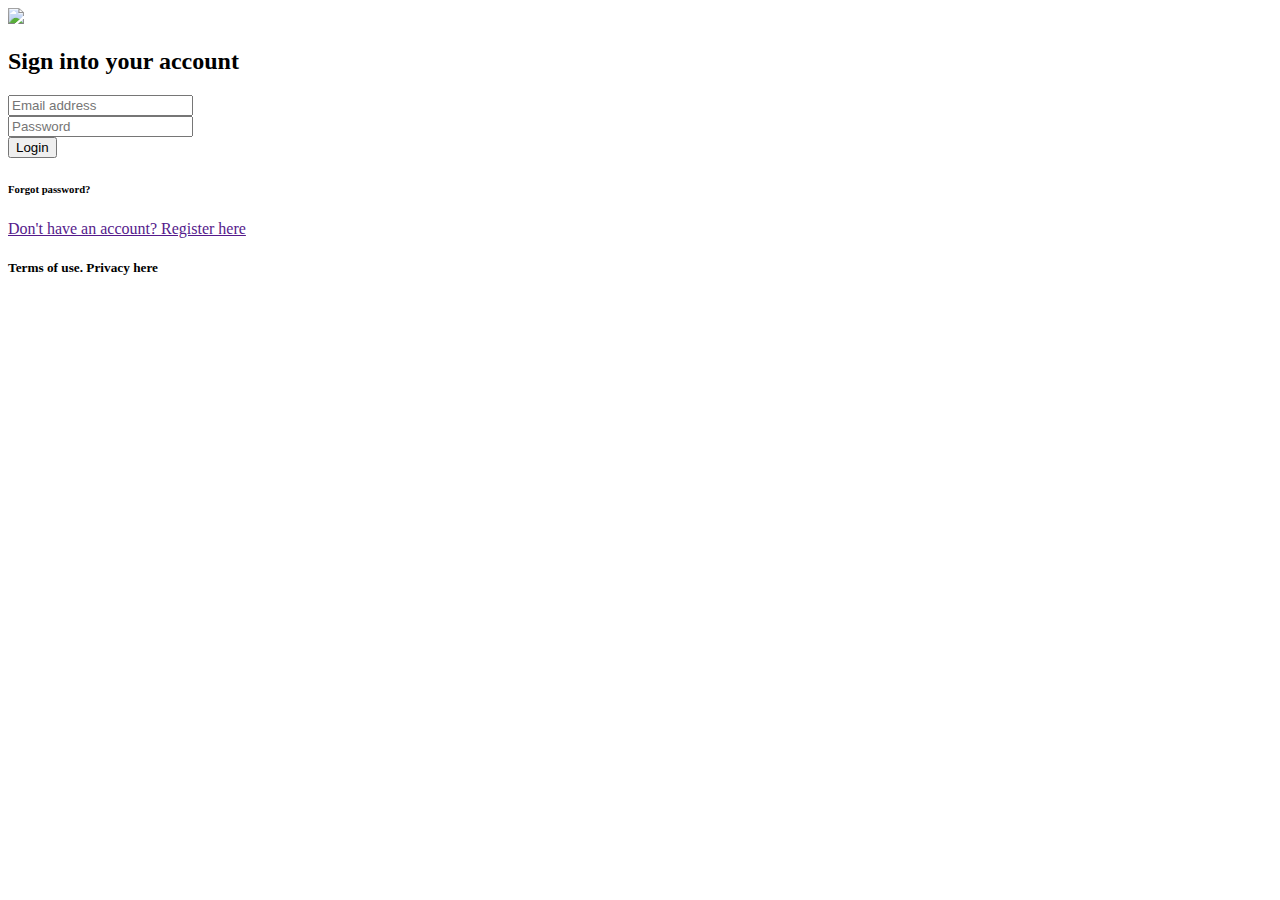
==== index.html @ 6628f16d "Add files via upload" ====
<!DOCTYPE html>
<html>
<head>
	<meta charset="utf-8">
	<meta name="viewport" content="width=device-width, initial-scale=1">
	<title>try</title>
	<link rel="stylesheet" href="css/style.css">
</head>
<body>
	<div class="container">
		<div class="hero">
			<img src="images/IMG_4535.JPG">
		</div>

		<div class="menu">
			<h2>Sign into <span>your</span> account</h2>
			<form method="post">
				<input type="email" placeholder="Email address"> <br>
				<input type="password" placeholder="Password"> <br>
				<a href="todo-list.html"><button class="login">Login</button></a><br>
				<h6>Forgot password?</h6>
				<a href="">Don't have an account? Register here</a>
				<h5>Terms of use. Privacy here</h5>
			</form>
		</div>

	</div>

	
</body>
</html>
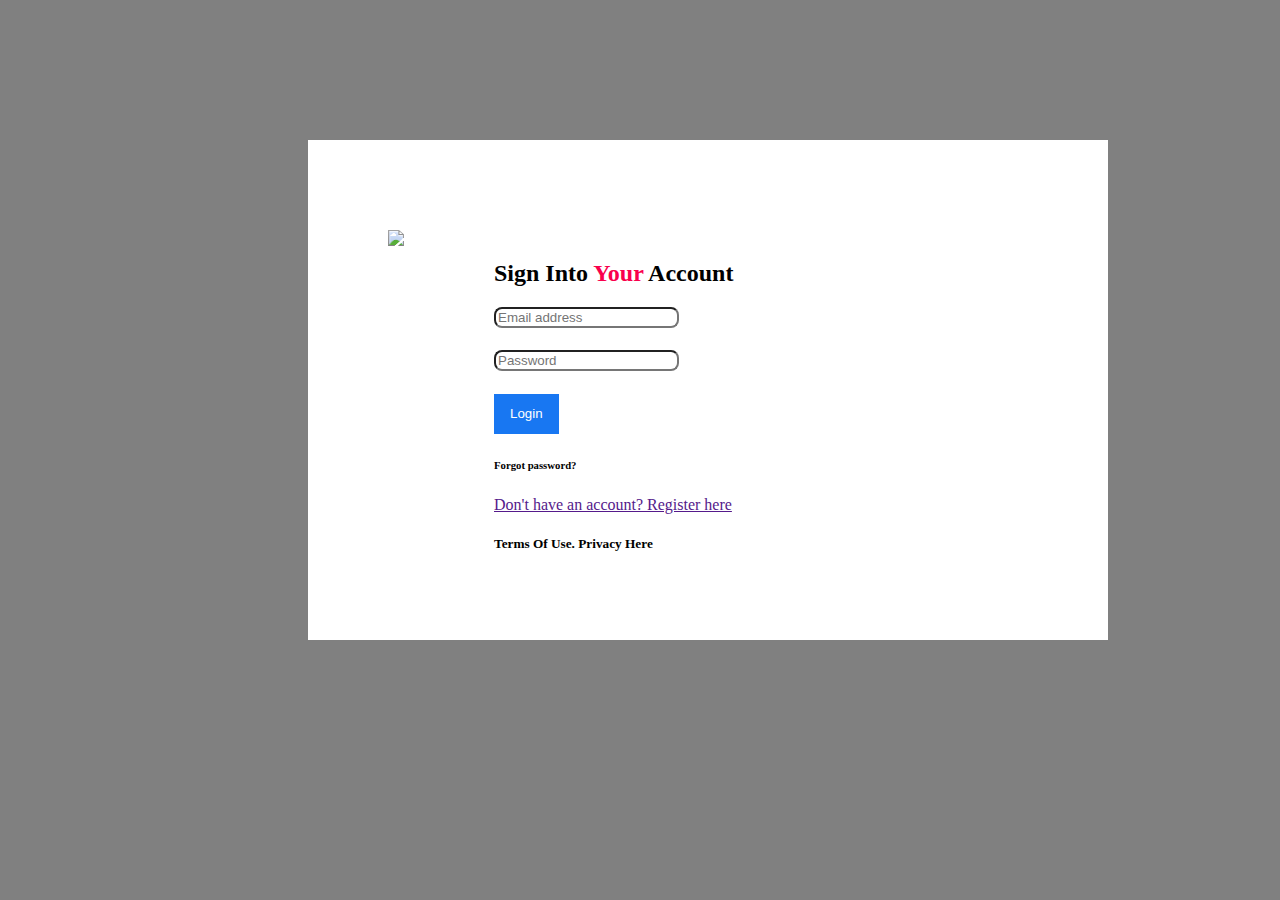
==== commit d096962f: "Update index.html" ====
--- a/index.html
+++ b/index.html
@@ -4,12 +4,12 @@
 	<meta charset="utf-8">
 	<meta name="viewport" content="width=device-width, initial-scale=1">
 	<title>try</title>
-	<link rel="stylesheet" href="css/style.css">
+	<link rel="stylesheet" href="style.css">
 </head>
 <body>
 	<div class="container">
 		<div class="hero">
-			<img src="images/IMG_4535.JPG">
+			<img src="IMG_4535.JPG">
 		</div>
 
 		<div class="menu">
@@ -28,4 +28,4 @@
 
 	
 </body>
-</html>+</html>
--- a/style.css
+++ b/style.css
@@ -0,0 +1,65 @@
+body{
+	background-color: grey;
+}
+
+.container{
+	width: 800px;
+	height: 500px;
+	display: flex;
+	background-color: white;
+	margin-left: 300px;
+	margin-top: 140px;
+}
+.hero{
+	
+}
+.hero img{
+	height: auto;
+	width: 320px;
+	margin-left: 80px;
+	margin-top: 90px;
+}
+.menu{
+	margin-left: 90px;
+	margin-top: 100px;
+}
+h2{
+	text-transform: capitalize;
+
+}
+span{
+	color: #f9004d;
+
+}
+form{
+	flex-direction: column;
+	border-radius: 0.9rem;
+	gap: 20px;
+}
+form input{
+	border-radius: 0.5rem;
+	border-spacing: 30px;
+	margin-bottom: 1.4rem;
+}
+form input:focus{
+	border: 1.8px solid;
+}
+form .login{
+	border: none;
+	outline: none;
+	background: #1877f2;
+	padding: 0.8rem 1rem;
+	color: #fff;
+}
+form .login:hover{
+	cursor: pointer;
+
+}
+h5{
+	opacity: !important;
+	text-transform: capitalize;
+
+}
+.menu a{
+
+}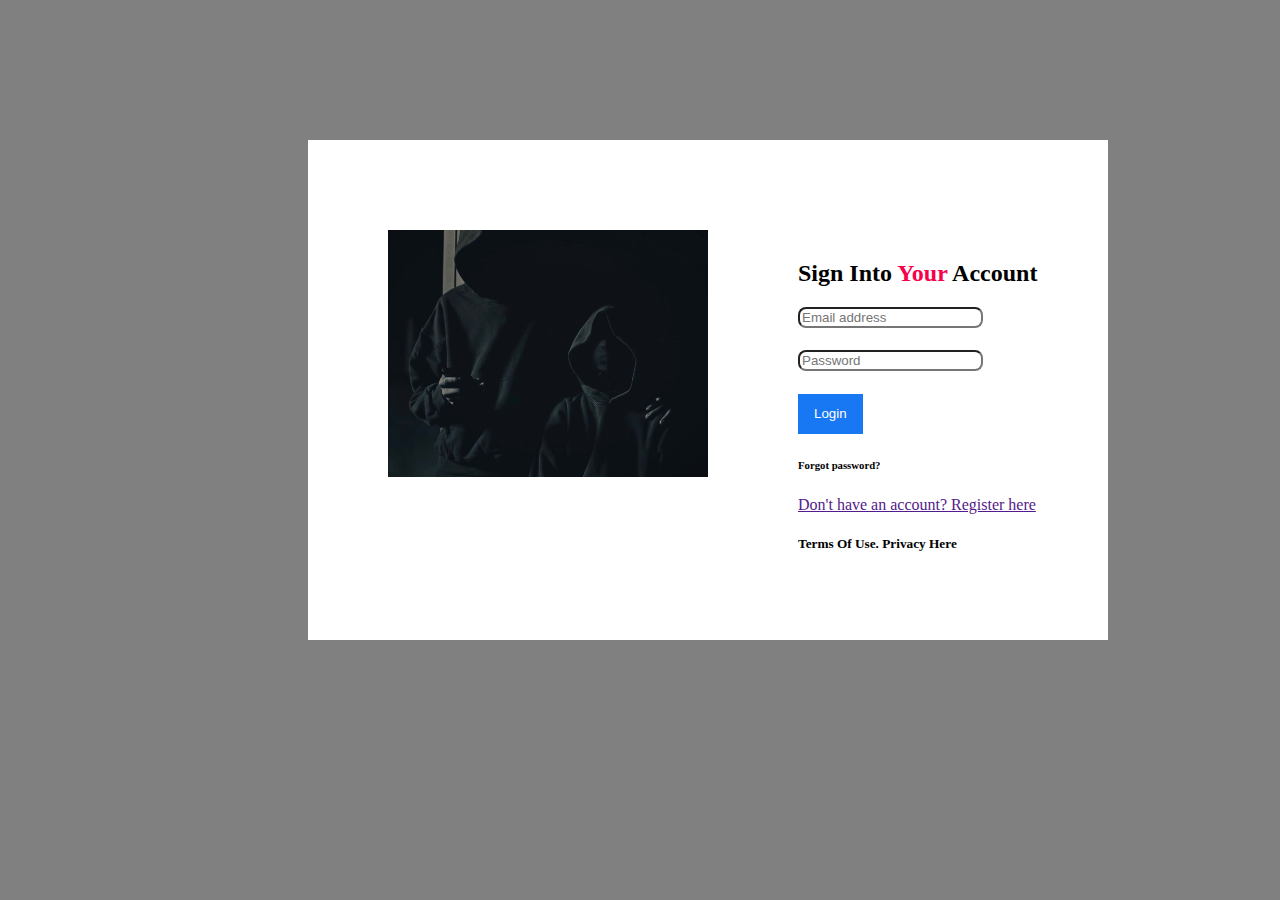
==== commit 6367f2f9: "Update index.html" ====
--- a/index.html
+++ b/index.html
@@ -9,7 +9,7 @@
 <body>
 	<div class="container">
 		<div class="hero">
-			<img src="IMG_4535.JPG">
+			<img src="IMG_4535.jpg">
 		</div>
 
 		<div class="menu">
